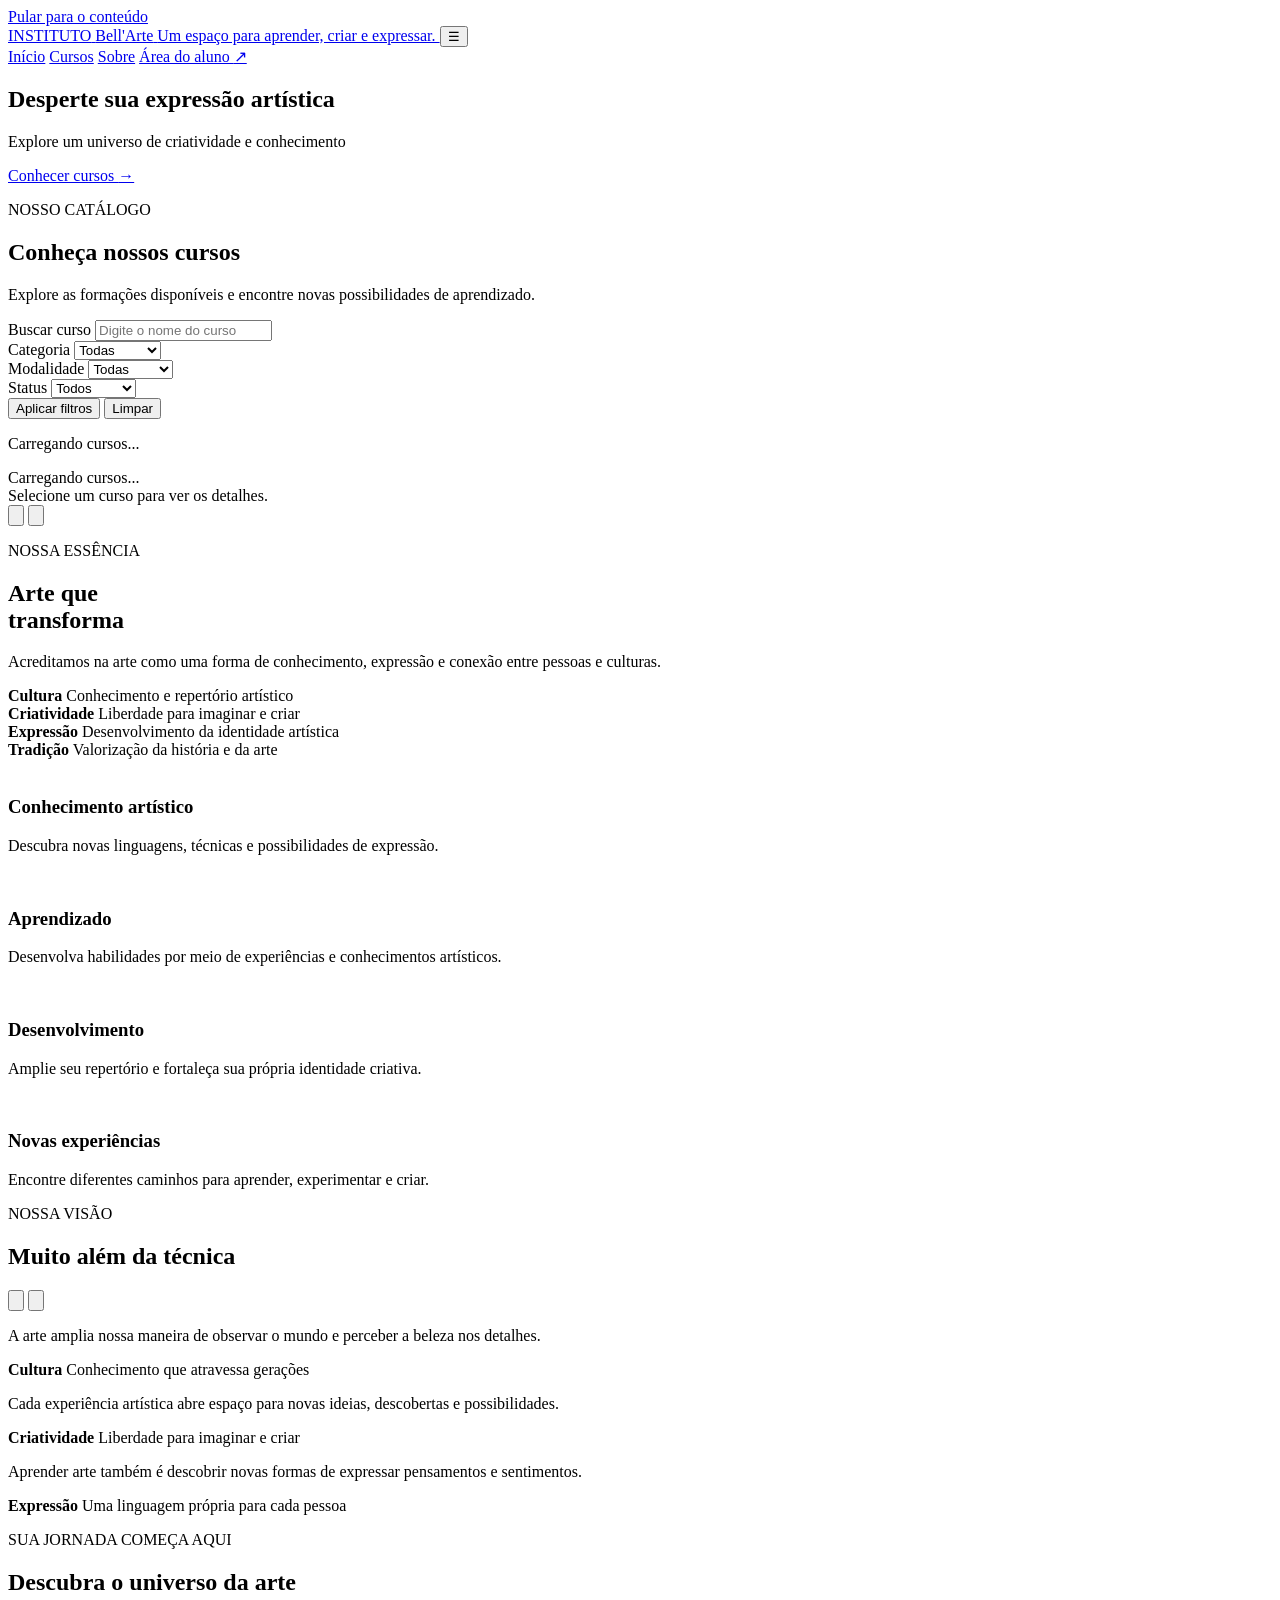
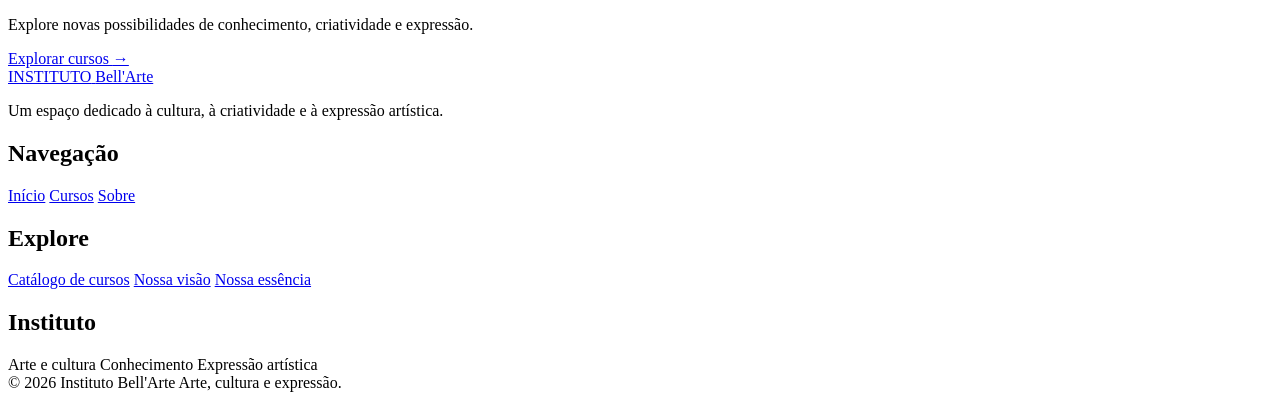
==== frontend/index.html @ aa002066 "Versao inicial do Instituto BellArte" ====
<!DOCTYPE html>
<html lang="pt-BR">
<head>
  <meta charset="UTF-8">
  <meta name="viewport" content="width=device-width, initial-scale=1.0">

  <meta
    name="description"
    content="Instituto Bell'Arte: um espaço dedicado à cultura, à criatividade e à expressão artística."
  >

  <meta name="theme-color" content="#4b1725">

  <title>Instituto Bell'Arte | Arte, Cultura e Expressão</title>

  <link rel="preload" as="image" href="/assets/images/louvre.jpg">
  <link rel="stylesheet" href="/css/styles.css">

  <script type="module" src="/js/catalogo.js"></script>
</head>

<body>

  <a class="skip-link" href="#conteudo">
    Pular para o conteúdo
  </a>

  <!-- CABEÇALHO -->
  <header class="site-header">
    <div class="header-inner">

      <a
        class="brand"
        href="#inicio"
        aria-label="Instituto Bell'Arte, início"
      >
        <span class="brand-institute">INSTITUTO</span>
        <span class="brand-name">Bell'Arte</span>
        <span class="brand-tagline">
  Um espaço para aprender, criar e expressar.
</span>
      </a>

      <button
        class="menu-toggle"
        id="menu-toggle"
        type="button"
        aria-expanded="false"
        aria-controls="main-nav"
        aria-label="Abrir menu"
      >
        ☰
      </button>

      <nav
        class="main-nav"
        id="main-nav"
        aria-label="Navegação principal"
      >
        <a href="#inicio">Início</a>
        <a href="#cursos">Cursos</a>
        <a href="#sobre">Sobre</a>

        <a class="nav-cta" href="#cursos">
          Área do aluno
          <span aria-hidden="true">↗</span>
        </a>
      </nav>

    </div>
  </header>

  <main id="conteudo">

    <!-- BANNER PRINCIPAL -->
    <section
      class="hero"
      id="inicio"
      aria-labelledby="hero-title"
    >

     <div class="hero-overlay"></div>

<div class="hero-content">

  <h1 id="hero-title">
    Desperte sua expressão artística
  </h1>

  <div class="hero-actions">

    <p class="hero-copy">
      Explore um universo de criatividade e conhecimento
    </p>

    <a class="button button-light hero-button" href="#cursos">
      Conhecer cursos
      <span aria-hidden="true">→</span>
    </a>

  </div>

</div>

</section>

    <!-- CATÁLOGO DE CURSOS -->
    <section
      class="courses-section section-wrap"
      id="cursos"
      aria-labelledby="courses-title"
    >

      <div class="section-heading courses-heading">
        <div>

          <p class="eyebrow">
            NOSSO CATÁLOGO
          </p>

          <h2 id="courses-title">
            Conheça nossos cursos
          </h2>

          <p class="section-description">
            Explore as formações disponíveis e encontre novas
            possibilidades de aprendizado.
          </p>

        </div>
      </div>

      <form
        class="course-filters"
        id="course-filters"
        role="search"
      >

        <div class="filter-field filter-search">

          <label for="busca">
            Buscar curso
          </label>

          <input
            id="busca"
            name="busca"
            type="search"
            placeholder="Digite o nome do curso"
            autocomplete="off"
          >

        </div>

        <div class="filter-field">

          <label for="categoria">
            Categoria
          </label>

          <select id="categoria" name="categoria">

            <option value="">Todas</option>
            <option value="Tecnologia">Tecnologia</option>
            <option value="Segurança">Segurança</option>
            <option value="Gestão">Gestão</option>

          </select>

        </div>

        <div class="filter-field">

          <label for="modalidade">
            Modalidade
          </label>

          <select id="modalidade" name="modalidade">

            <option value="">Todas</option>
            <option value="Online">Online</option>
            <option value="Presencial">Presencial</option>

          </select>

        </div>

        <div class="filter-field">

          <label for="status">
            Status
          </label>

          <select id="status" name="status">

            <option value="">Todos</option>
            <option value="Disponível">Disponível</option>
            <option value="Em breve">Em breve</option>
            <option value="Encerrado">Encerrado</option>

          </select>

        </div>

        <div class="filter-actions">

          <button
            class="button button-red"
            type="submit"
          >
            Aplicar filtros
          </button>

          <button
            class="button button-ghost"
            id="clear-filters"
            type="button"
          >
            Limpar
          </button>

        </div>

      </form>

      <div class="results-row">

        <p id="result-count" aria-live="polite">
          Carregando cursos...
        </p>

      </div>

      <div
        class="course-rail"
        id="course-rail"
        aria-label="Cursos disponíveis"
      >

        <div class="state-message" role="status">
          Carregando cursos...
        </div>

      </div>

      <div class="rail-footer">

        <span class="rail-hint">
          Selecione um curso para ver os detalhes.
        </span>

        <div class="rail-controls">

          <button
            class="icon-button"
            id="course-prev"
            type="button"
            aria-label="Cursos anteriores"
          >
            <img
              src="/assets/images/arrow-navigation-1.svg"
              alt=""
            >
          </button>

          <button
            class="icon-button"
            id="course-next"
            type="button"
            aria-label="Próximos cursos"
          >
            <img
              src="/assets/images/arrow-navigation.svg"
              alt=""
            >
          </button>

        </div>

      </div>

    </section>

    <!-- SOBRE O INSTITUTO -->
    <section
      class="impact-section"
      id="sobre"
      aria-labelledby="impact-title"
    >

      <div class="section-wrap impact-inner">

        <div class="impact-intro">

          <p class="eyebrow">
            NOSSA ESSÊNCIA
          </p>

          <h2 id="impact-title">
            Arte que<br>
            transforma
          </h2>

          <p>
            Acreditamos na arte como uma forma de conhecimento,
            expressão e conexão entre pessoas e culturas.
          </p>

        </div>

        <div class="impact-content">

          <div class="stats-list">

            <div class="stat">
              <strong>Cultura</strong>
              <span>Conhecimento e repertório artístico</span>
            </div>

            <div class="stat">
              <strong>Criatividade</strong>
              <span>Liberdade para imaginar e criar</span>
            </div>

            <div class="stat">
              <strong>Expressão</strong>
              <span>Desenvolvimento da identidade artística</span>
            </div>

            <div class="stat">
              <strong>Tradição</strong>
              <span>Valorização da história e da arte</span>
            </div>

          </div>

          <div class="benefits-grid">

            <article class="benefit">

              <img
                src="/assets/images/01-certificacao-bege.svg"
                alt=""
              >

              <h3>Conhecimento artístico</h3>

              <p>
                Descubra novas linguagens, técnicas e possibilidades
                de expressão.
              </p>

            </article>

            <article class="benefit">

              <img
                src="/assets/images/02-professores-bege.svg"
                alt=""
              >

              <h3>Aprendizado</h3>

              <p>
                Desenvolva habilidades por meio de experiências
                e conhecimentos artísticos.
              </p>

            </article>

            <article class="benefit">

              <img
                src="/assets/images/03-suporte-bege.svg"
                alt=""
              >

              <h3>Desenvolvimento</h3>

              <p>
                Amplie seu repertório e fortaleça sua própria
                identidade criativa.
              </p>

            </article>

            <article class="benefit">

              <img
                src="/assets/images/04-flexibilidade-bege.svg"
                alt=""
              >

              <h3>Novas experiências</h3>

              <p>
                Encontre diferentes caminhos para aprender,
                experimentar e criar.
              </p>

            </article>

          </div>

        </div>

      </div>

    </section>

    <!-- EXPERIÊNCIA BELL'ARTE -->
    <section
      class="testimonials-section"
      aria-labelledby="testimonials-title"
    >

      <div class="section-wrap">

        <div class="section-heading testimonial-heading">

          <div>

            <p class="eyebrow">
              NOSSA VISÃO
            </p>

            <h2 id="testimonials-title">
              Muito além da técnica
            </h2>

          </div>

          <div class="rail-controls">

            <button
              class="icon-button"
              id="review-prev"
              type="button"
              aria-label="Conteúdo anterior"
            >
              <img
                src="/assets/images/arrow-navigation-1.svg"
                alt=""
              >
            </button>

            <button
              class="icon-button"
              id="review-next"
              type="button"
              aria-label="Próximo conteúdo"
            >
              <img
                src="/assets/images/arrow-navigation.svg"
                alt=""
              >
            </button>

          </div>

        </div>

        <div class="reviews-rail" id="reviews-rail">

          <article class="review-card">

            <p>
              A arte amplia nossa maneira de observar o mundo
              e perceber a beleza nos detalhes.
            </p>

            <div class="review-person">
              <strong>Cultura</strong>
              <span>Conhecimento que atravessa gerações</span>
            </div>

          </article>

          <article class="review-card">

            <p>
              Cada experiência artística abre espaço para
              novas ideias, descobertas e possibilidades.
            </p>

            <div class="review-person">
              <strong>Criatividade</strong>
              <span>Liberdade para imaginar e criar</span>
            </div>

          </article>

          <article class="review-card">

            <p>
              Aprender arte também é descobrir novas formas
              de expressar pensamentos e sentimentos.
            </p>

            <div class="review-person">
              <strong>Expressão</strong>
              <span>Uma linguagem própria para cada pessoa</span>
            </div>

          </article>

        </div>

      </div>

    </section>

    <!-- CHAMADA FINAL -->
    <section
      class="final-cta"
      aria-labelledby="final-cta-title"
    >

      <div class="final-cta-content">

        <p class="eyebrow eyebrow-light">
          SUA JORNADA COMEÇA AQUI
        </p>

        <h2 id="final-cta-title">
          Descubra o universo da arte
        </h2>

        <p>
          Explore novas possibilidades de conhecimento,
          criatividade e expressão.
        </p>

        <a class="button button-light" href="#cursos">
          Explorar cursos
          <span aria-hidden="true">→</span>
        </a>

      </div>

      <div
        class="final-cta-image"
        role="img"
        aria-label="Ambiente artístico e cultural"
      ></div>

    </section>

  </main>

  <!-- RODAPÉ -->
  <footer class="site-footer">

    <div class="section-wrap footer-grid">

      <div class="footer-brand">

        <a
          class="brand"
          href="#inicio"
          aria-label="Instituto Bell'Arte, início"
        >
          <span class="brand-institute">INSTITUTO</span>
          <span class="brand-name">Bell'Arte</span>
        </a>

        <p>
          Um espaço dedicado à cultura, à criatividade
          e à expressão artística.
        </p>

      </div>

      <div class="footer-column">

        <h2>Navegação</h2>

        <a href="#inicio">Início</a>
        <a href="#cursos">Cursos</a>
        <a href="#sobre">Sobre</a>

      </div>

      <div class="footer-column">

        <h2>Explore</h2>

        <a href="#cursos">Catálogo de cursos</a>
        <a href="#testimonials-title">Nossa visão</a>
        <a href="#sobre">Nossa essência</a>

      </div>

      <div class="footer-column">

        <h2>Instituto</h2>

        <span>Arte e cultura</span>
        <span>Conhecimento</span>
        <span>Expressão artística</span>

      </div>

    </div>

    <div class="footer-bottom section-wrap">

      <span>
        © <span id="current-year">2026</span> Instituto Bell'Arte
      </span>

      <span>
        Arte, cultura e expressão.
      </span>

    </div>

  </footer>

  <div
    class="toast"
    id="toast"
    role="status"
    aria-live="polite"
  ></div>

</body>
</html>
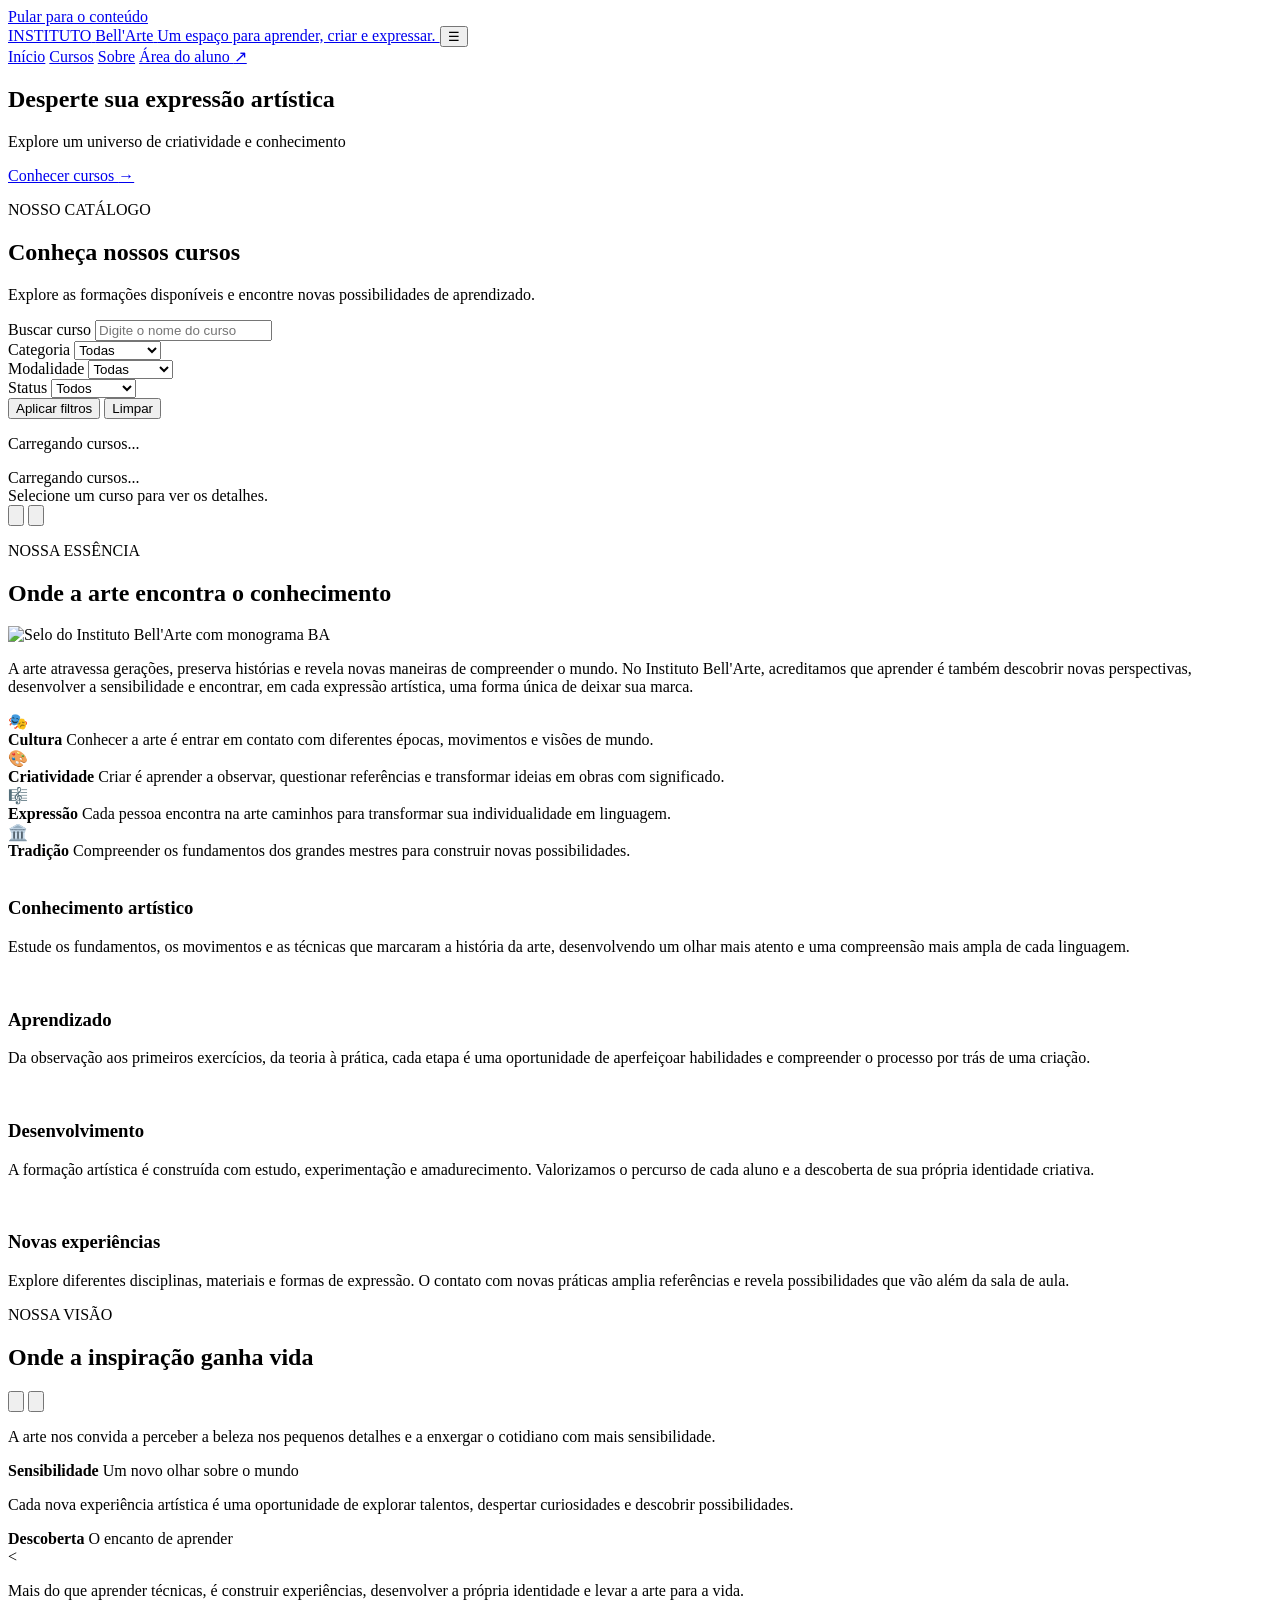
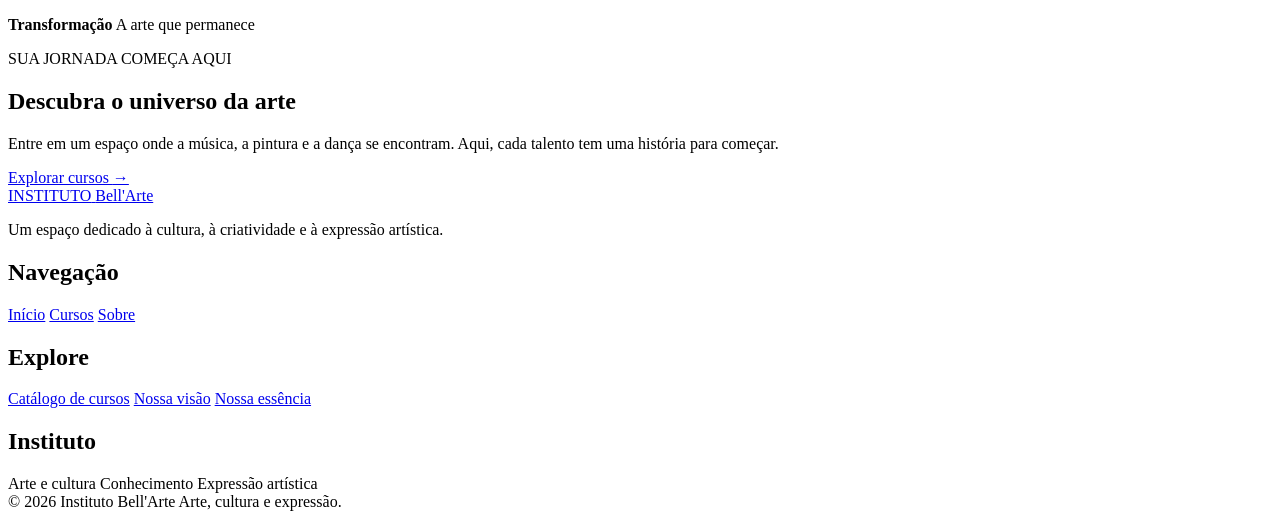
==== commit 7c4224cc: "Finaliza layout do Instituto Bell'Arte" ====
--- a/frontend/index.html
+++ b/frontend/index.html
@@ -281,132 +281,132 @@
 
     </section>
 
-    <!-- SOBRE O INSTITUTO -->
-    <section
-      class="impact-section"
-      id="sobre"
-      aria-labelledby="impact-title"
-    >
-
-      <div class="section-wrap impact-inner">
-
-        <div class="impact-intro">
-
-          <p class="eyebrow">
-            NOSSA ESSÊNCIA
+ <!-- SOBRE O INSTITUTO -->
+<section class="impact-section" id="sobre" aria-labelledby="impact-title">
+  <div class="section-wrap impact-inner">
+
+    <div class="impact-intro">
+      <div class="impact-heading">
+        <div class="impact-heading-text">
+          <p class="eyebrow">NOSSA ESSÊNCIA</p>
+
+          <h2 id="impact-title">
+            Onde a arte encontra o conhecimento
+          </h2>
+        </div>
+
+        <img
+          class="impact-seal"
+          src="/assets/images/carimbo-bellarte.png"
+          alt="Selo do Instituto Bell'Arte com monograma BA"
+        >
+      </div>
+
+      <p class="impact-description">
+        A arte atravessa gerações, preserva histórias e revela novas maneiras
+        de compreender o mundo. No Instituto Bell'Arte, acreditamos que
+        aprender é também descobrir novas perspectivas, desenvolver a
+        sensibilidade e encontrar, em cada expressão artística, uma forma
+        única de deixar sua marca.
+      </p>
+    </div>
+
+    <div class="impact-content">
+      <div class="stats-list">
+
+        <div class="stat">
+          <span class="stat-icon" aria-hidden="true">🎭</span>
+          <div>
+            <strong>Cultura</strong>
+            <span>
+              Conhecer a arte é entrar em contato com diferentes épocas,
+              movimentos e visões de mundo.
+            </span>
+          </div>
+        </div>
+
+        <div class="stat">
+          <span class="stat-icon" aria-hidden="true">🎨</span>
+          <div>
+            <strong>Criatividade</strong>
+            <span>
+              Criar é aprender a observar, questionar referências e
+              transformar ideias em obras com significado.
+            </span>
+          </div>
+        </div>
+
+        <div class="stat">
+          <span class="stat-icon" aria-hidden="true">🎼</span>
+          <div>
+            <strong>Expressão</strong>
+            <span>
+              Cada pessoa encontra na arte caminhos para transformar
+              sua individualidade em linguagem.
+            </span>
+          </div>
+        </div>
+
+        <div class="stat">
+          <span class="stat-icon" aria-hidden="true">🏛️</span>
+          <div>
+            <strong>Tradição</strong>
+            <span>
+              Compreender os fundamentos dos grandes mestres para
+              construir novas possibilidades.
+            </span>
+          </div>
+        </div>
+
+      </div>
+
+      <div class="benefits-grid">
+
+        <article class="benefit">
+          <img src="/assets/images/01-certificacao-bege.svg" alt="">
+          <h3>Conhecimento artístico</h3>
+          <p>
+            Estude os fundamentos, os movimentos e as técnicas que
+            marcaram a história da arte, desenvolvendo um olhar
+            mais atento e uma compreensão mais ampla de cada linguagem.
           </p>
-
-          <h2 id="impact-title">
-            Arte que<br>
-            transforma
-          </h2>
-
+        </article>
+
+        <article class="benefit">
+          <img src="/assets/images/02-professores-bege.svg" alt="">
+          <h3>Aprendizado</h3>
           <p>
-            Acreditamos na arte como uma forma de conhecimento,
-            expressão e conexão entre pessoas e culturas.
+            Da observação aos primeiros exercícios, da teoria à prática,
+            cada etapa é uma oportunidade de aperfeiçoar habilidades
+            e compreender o processo por trás de uma criação.
           </p>
-
-        </div>
-
-        <div class="impact-content">
-
-          <div class="stats-list">
-
-            <div class="stat">
-              <strong>Cultura</strong>
-              <span>Conhecimento e repertório artístico</span>
-            </div>
-
-            <div class="stat">
-              <strong>Criatividade</strong>
-              <span>Liberdade para imaginar e criar</span>
-            </div>
-
-            <div class="stat">
-              <strong>Expressão</strong>
-              <span>Desenvolvimento da identidade artística</span>
-            </div>
-
-            <div class="stat">
-              <strong>Tradição</strong>
-              <span>Valorização da história e da arte</span>
-            </div>
-
-          </div>
-
-          <div class="benefits-grid">
-
-            <article class="benefit">
-
-              <img
-                src="/assets/images/01-certificacao-bege.svg"
-                alt=""
-              >
-
-              <h3>Conhecimento artístico</h3>
-
-              <p>
-                Descubra novas linguagens, técnicas e possibilidades
-                de expressão.
-              </p>
-
-            </article>
-
-            <article class="benefit">
-
-              <img
-                src="/assets/images/02-professores-bege.svg"
-                alt=""
-              >
-
-              <h3>Aprendizado</h3>
-
-              <p>
-                Desenvolva habilidades por meio de experiências
-                e conhecimentos artísticos.
-              </p>
-
-            </article>
-
-            <article class="benefit">
-
-              <img
-                src="/assets/images/03-suporte-bege.svg"
-                alt=""
-              >
-
-              <h3>Desenvolvimento</h3>
-
-              <p>
-                Amplie seu repertório e fortaleça sua própria
-                identidade criativa.
-              </p>
-
-            </article>
-
-            <article class="benefit">
-
-              <img
-                src="/assets/images/04-flexibilidade-bege.svg"
-                alt=""
-              >
-
-              <h3>Novas experiências</h3>
-
-              <p>
-                Encontre diferentes caminhos para aprender,
-                experimentar e criar.
-              </p>
-
-            </article>
-
-          </div>
-
-        </div>
-
-      </div>
-
-    </section>
+        </article>
+
+        <article class="benefit">
+          <img src="/assets/images/03-suporte-bege.svg" alt="">
+          <h3>Desenvolvimento</h3>
+          <p>
+            A formação artística é construída com estudo,
+            experimentação e amadurecimento. Valorizamos o percurso
+            de cada aluno e a descoberta de sua própria identidade criativa.
+          </p>
+        </article>
+
+        <article class="benefit">
+          <img src="/assets/images/04-flexibilidade-bege.svg" alt="">
+          <h3>Novas experiências</h3>
+          <p>
+            Explore diferentes disciplinas, materiais e formas de
+            expressão. O contato com novas práticas amplia referências
+            e revela possibilidades que vão além da sala de aula.
+          </p>
+        </article>
+
+      </div>
+    </div>
+
+  </div>
+</section>
 
     <!-- EXPERIÊNCIA BELL'ARTE -->
     <section
@@ -425,8 +425,8 @@
             </p>
 
             <h2 id="testimonials-title">
-              Muito além da técnica
-            </h2>
+  Onde a inspiração ganha vida
+</h2>
 
           </div>
 
@@ -462,54 +462,67 @@
 
         <div class="reviews-rail" id="reviews-rail">
 
-          <article class="review-card">
-
-            <p>
-              A arte amplia nossa maneira de observar o mundo
-              e perceber a beleza nos detalhes.
-            </p>
-
-            <div class="review-person">
-              <strong>Cultura</strong>
-              <span>Conhecimento que atravessa gerações</span>
-            </div>
-
-          </article>
-
-          <article class="review-card">
-
-            <p>
-              Cada experiência artística abre espaço para
-              novas ideias, descobertas e possibilidades.
-            </p>
-
-            <div class="review-person">
-              <strong>Criatividade</strong>
-              <span>Liberdade para imaginar e criar</span>
-            </div>
-
-          </article>
-
-          <article class="review-card">
-
-            <p>
-              Aprender arte também é descobrir novas formas
-              de expressar pensamentos e sentimentos.
-            </p>
-
-            <div class="review-person">
-              <strong>Expressão</strong>
-              <span>Uma linguagem própria para cada pessoa</span>
-            </div>
-
-          </article>
-
-        </div>
-
-      </div>
+         
+<!-- CARTÃO 1 — SENSIBILIDADE -->
+
+<article class="review-card">
+
+  <p>
+    A arte nos convida a perceber a beleza nos
+    pequenos detalhes e a enxergar o cotidiano
+    com mais sensibilidade.
+  </p>
+
+  <div class="review-person">
+    <strong>Sensibilidade</strong>
+    <span>Um novo olhar sobre o mundo</span>
+  </div>
+
+</article>
+
+
+<!-- CARTÃO 2 — DESCOBERTA -->
+
+<article class="review-card">
+
+  <p>
+    Cada nova experiência artística é uma
+    oportunidade de explorar talentos,
+    despertar curiosidades e descobrir
+    possibilidades.
+  </p>
+
+  <div class="review-person">
+    <strong>Descoberta</strong>
+    <span>O encanto de aprender</span>
+  </div>
+
+</article>
+
+
+<
+<!-- CARTÃO 3 — TRANSFORMAÇÃO -->
+
+<article class="review-card">
+
+  <p>
+    Mais do que aprender técnicas, é construir
+    experiências, desenvolver a própria
+    identidade e levar a arte para a vida.
+  </p>
+
+  <div class="review-person">
+    <strong>Transformação</strong>
+    <span>A arte que permanece</span>
+  </div>
+
+</article>
+
+</div>
+</div>
+</section>
 
     </section>
-
     <!-- CHAMADA FINAL -->
     <section
       class="final-cta"
@@ -526,10 +539,13 @@
           Descubra o universo da arte
         </h2>
 
-        <p>
-          Explore novas possibilidades de conhecimento,
-          criatividade e expressão.
-        </p>
+        
+<p>
+  Entre em um espaço onde a música, a pintura e a dança
+  se encontram. Aqui, cada talento tem uma história
+  para começar.
+</p>
+
 
         <a class="button button-light" href="#cursos">
           Explorar cursos
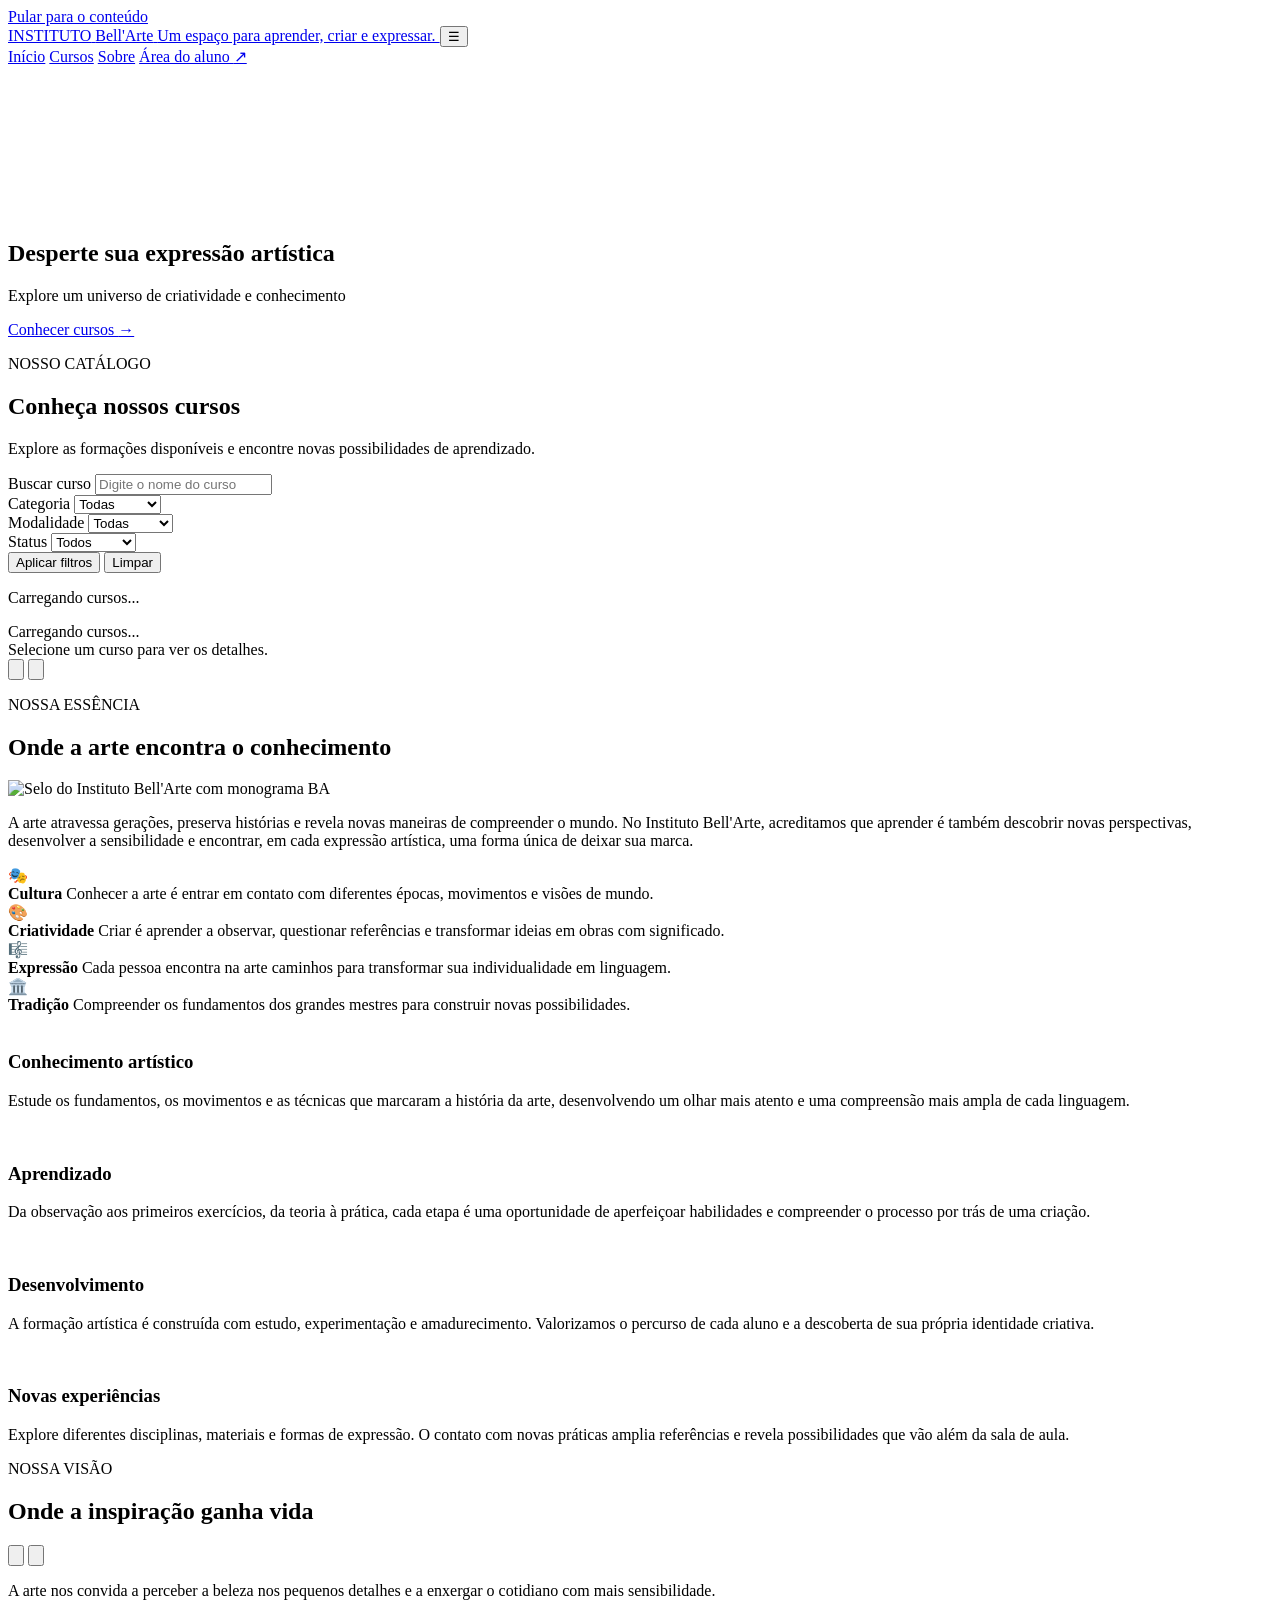
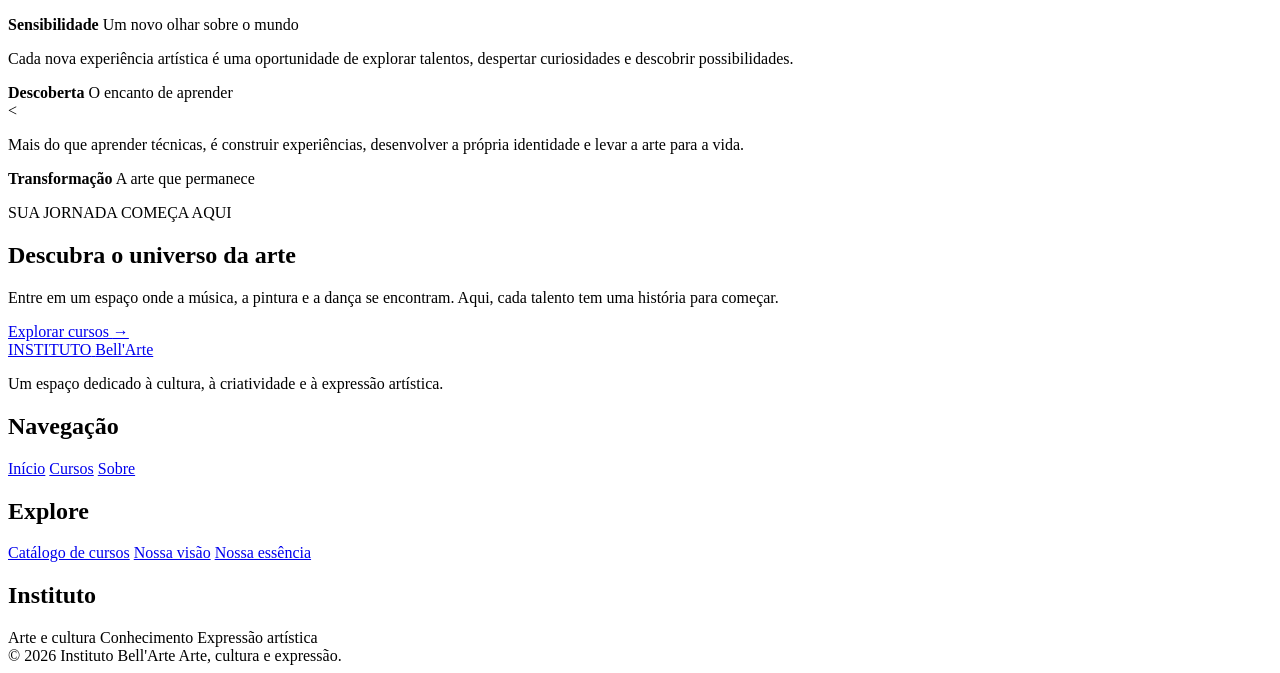
==== commit d74b440d: "Adiciona banner cinematografico ao Instituto BellArte" ====
--- a/frontend/index.html
+++ b/frontend/index.html
@@ -72,37 +72,57 @@
 
   <main id="conteudo">
 
-    <!-- BANNER PRINCIPAL -->
-    <section
-      class="hero"
-      id="inicio"
-      aria-labelledby="hero-title"
+    
+<!-- BANNER PRINCIPAL -->
+<section
+  class="hero"
+  id="inicio"
+  aria-labelledby="hero-title"
+>
+
+  <!-- VIDEO DE FUNDO -->
+  <video
+    class="hero-video"
+    autoplay
+    muted
+    loop
+    playsinline
+    preload="metadata"
+    aria-hidden="true"
+  >
+    <source
+      src="/assets/videos/Video-Banner.mp4"
+      type="video/mp4"
     >
-
-     <div class="hero-overlay"></div>
-
-<div class="hero-content">
-
-  <h1 id="hero-title">
-    Desperte sua expressão artística
-  </h1>
-
-  <div class="hero-actions">
-
-    <p class="hero-copy">
-      Explore um universo de criatividade e conhecimento
-    </p>
-
-    <a class="button button-light hero-button" href="#cursos">
-      Conhecer cursos
-      <span aria-hidden="true">→</span>
-    </a>
+  </video>
+
+  <!-- CAMADA ESCURA SOBRE O VIDEO -->
+  <div class="hero-overlay"></div>
+
+  <!-- CONTEUDO DO BANNER -->
+  <div class="hero-content">
+
+    <h1 id="hero-title">
+      Desperte sua expressão artística
+    </h1>
+
+    <div class="hero-actions">
+
+      <p class="hero-copy">
+        Explore um universo de criatividade e conhecimento
+      </p>
+
+      <a class="button button-light hero-button" href="#cursos">
+        Conhecer cursos
+        <span aria-hidden="true">→</span>
+      </a>
+
+    </div>
 
   </div>
 
-</div>
-
 </section>
+
 
     <!-- CATÁLOGO DE CURSOS -->
     <section
